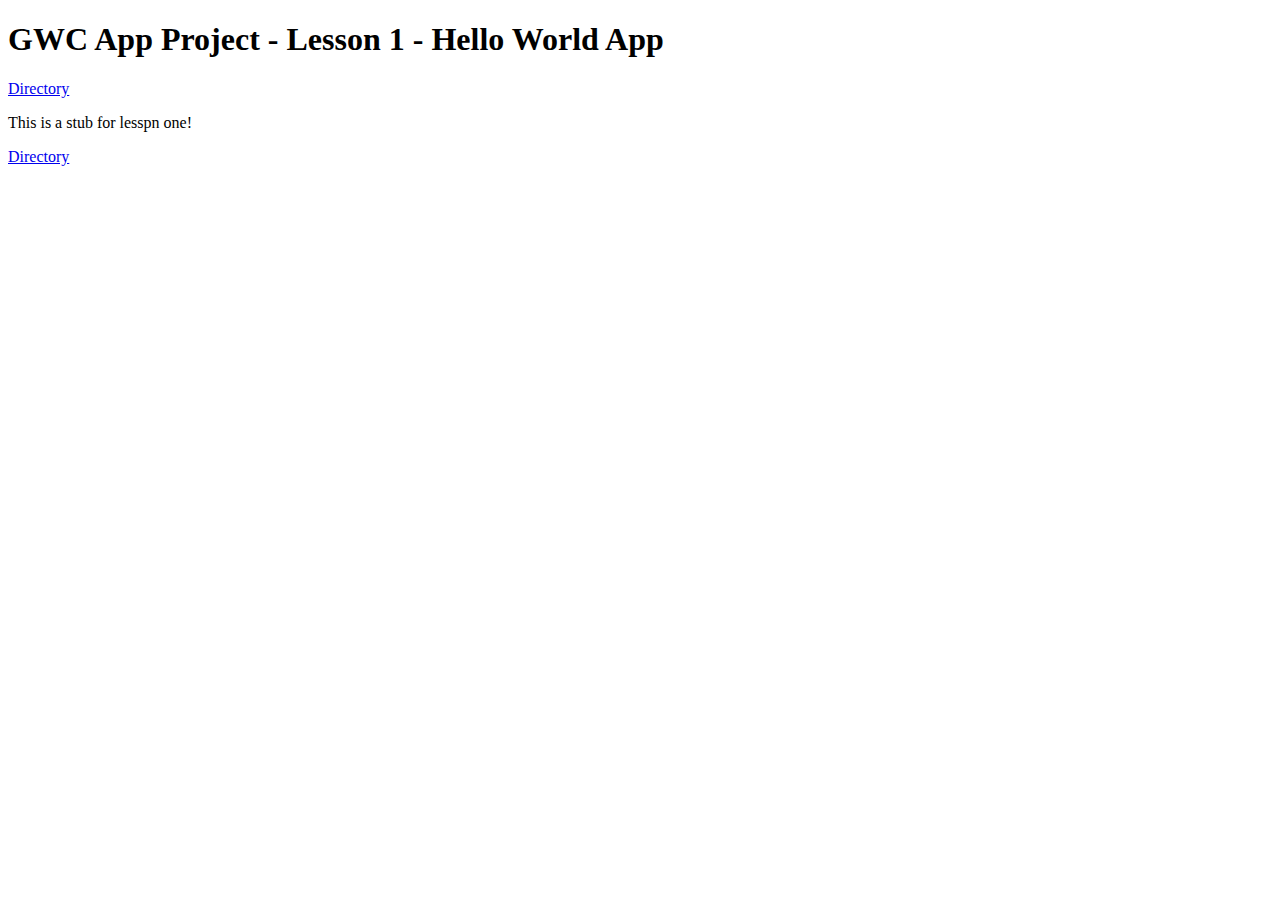
==== lesson-1.html @ e55687c2 "lestarch: initial work on lesson 1" ====
<!doctype html>
<html>
    <head>
        <title>GWC App Project - Lesson 1</title>
    </head>
    <body>
        <h1>GWC App Project - Lesson 1 - Hello World App</h1>
        <a href="index.html">Directory</a>
        <p>This is a stub for lesspn one!</p>
        <a href="index.html">Directory</a>
    </body>
</html>
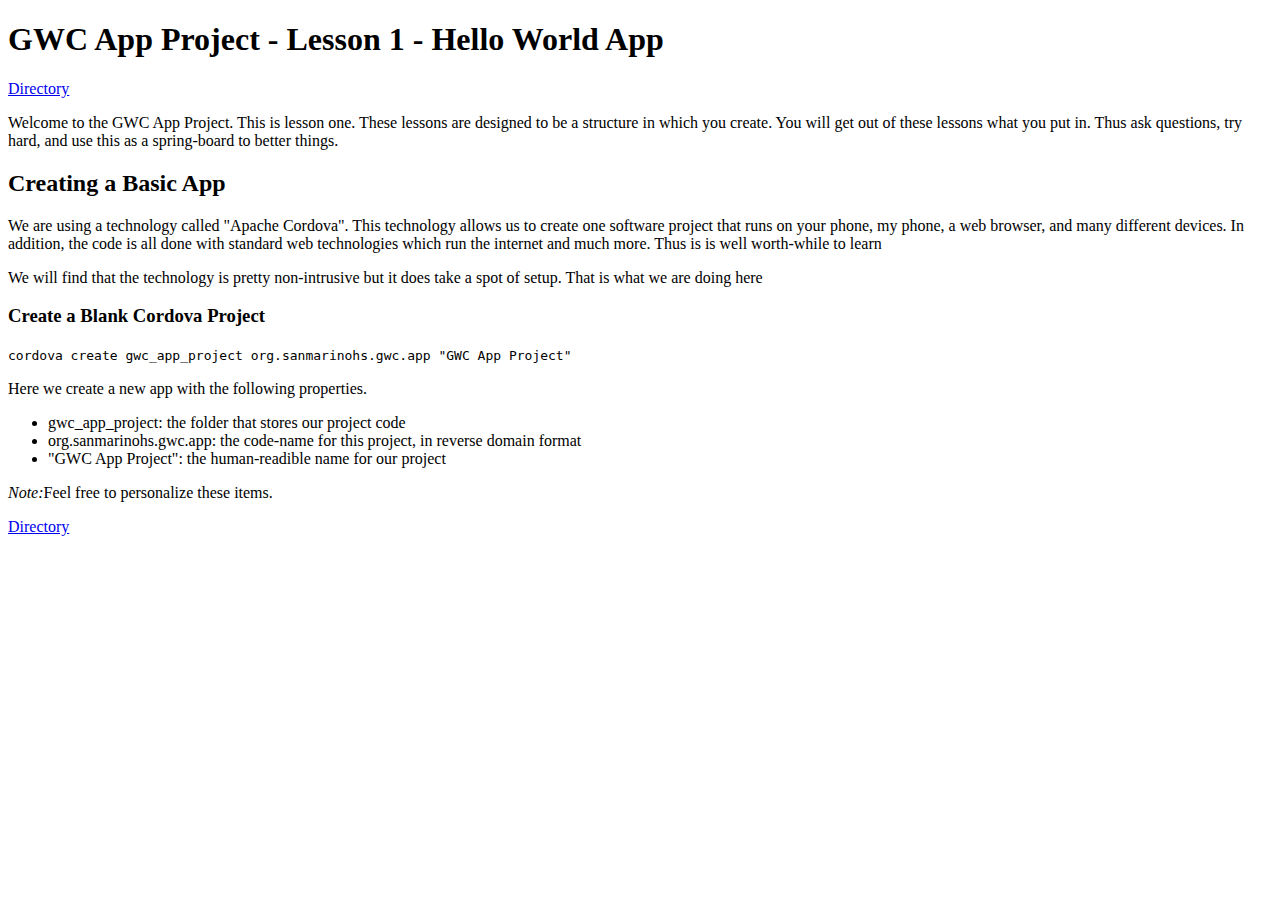
==== commit 64cd4af7: "mstarch: adding step one for lesson 1" ====
--- a/lesson-1.html
+++ b/lesson-1.html
@@ -6,7 +6,22 @@
     <body>
         <h1>GWC App Project - Lesson 1 - Hello World App</h1>
         <a href="index.html">Directory</a>
-        <p>This is a stub for lesspn one!</p>
+        <p>Welcome to the GWC App Project. This is lesson one. These lessons are designed to be a structure in which you create.  You will get out of these lessons what you put in. Thus ask questions, try hard, and use this as a spring-board to better things.</p>
+        <h2>Creating a Basic App</h2>
+        <p>We are using a technology called "Apache Cordova". This technology allows us to create one software project that runs on your phone, my phone, a web browser, and many different devices. In addition, the code is all done with standard web technologies which run the internet and much more. Thus is is well worth-while to learn</p>
+        <p>We will find that the technology is pretty non-intrusive but it does take a spot of setup. That is what we are doing here<p>
+        <h3>Create a Blank Cordova Project</h3>
+        <code>
+        cordova create gwc_app_project org.sanmarinohs.gwc.app "GWC App Project" 
+        </code>
+        <p>Here we create a new app with the following properties.
+        <ul>
+            <li>gwc_app_project: the folder that stores our project code</li>
+            <li>org.sanmarinohs.gwc.app: the code-name for this project, in reverse domain format</li>
+            <li>"GWC App Project": the human-readible name for our project</li> 
+        </ul>
+        <em>Note:</em>Feel free to personalize these items.
+        </p>
         <a href="index.html">Directory</a>
     </body>
 </html>
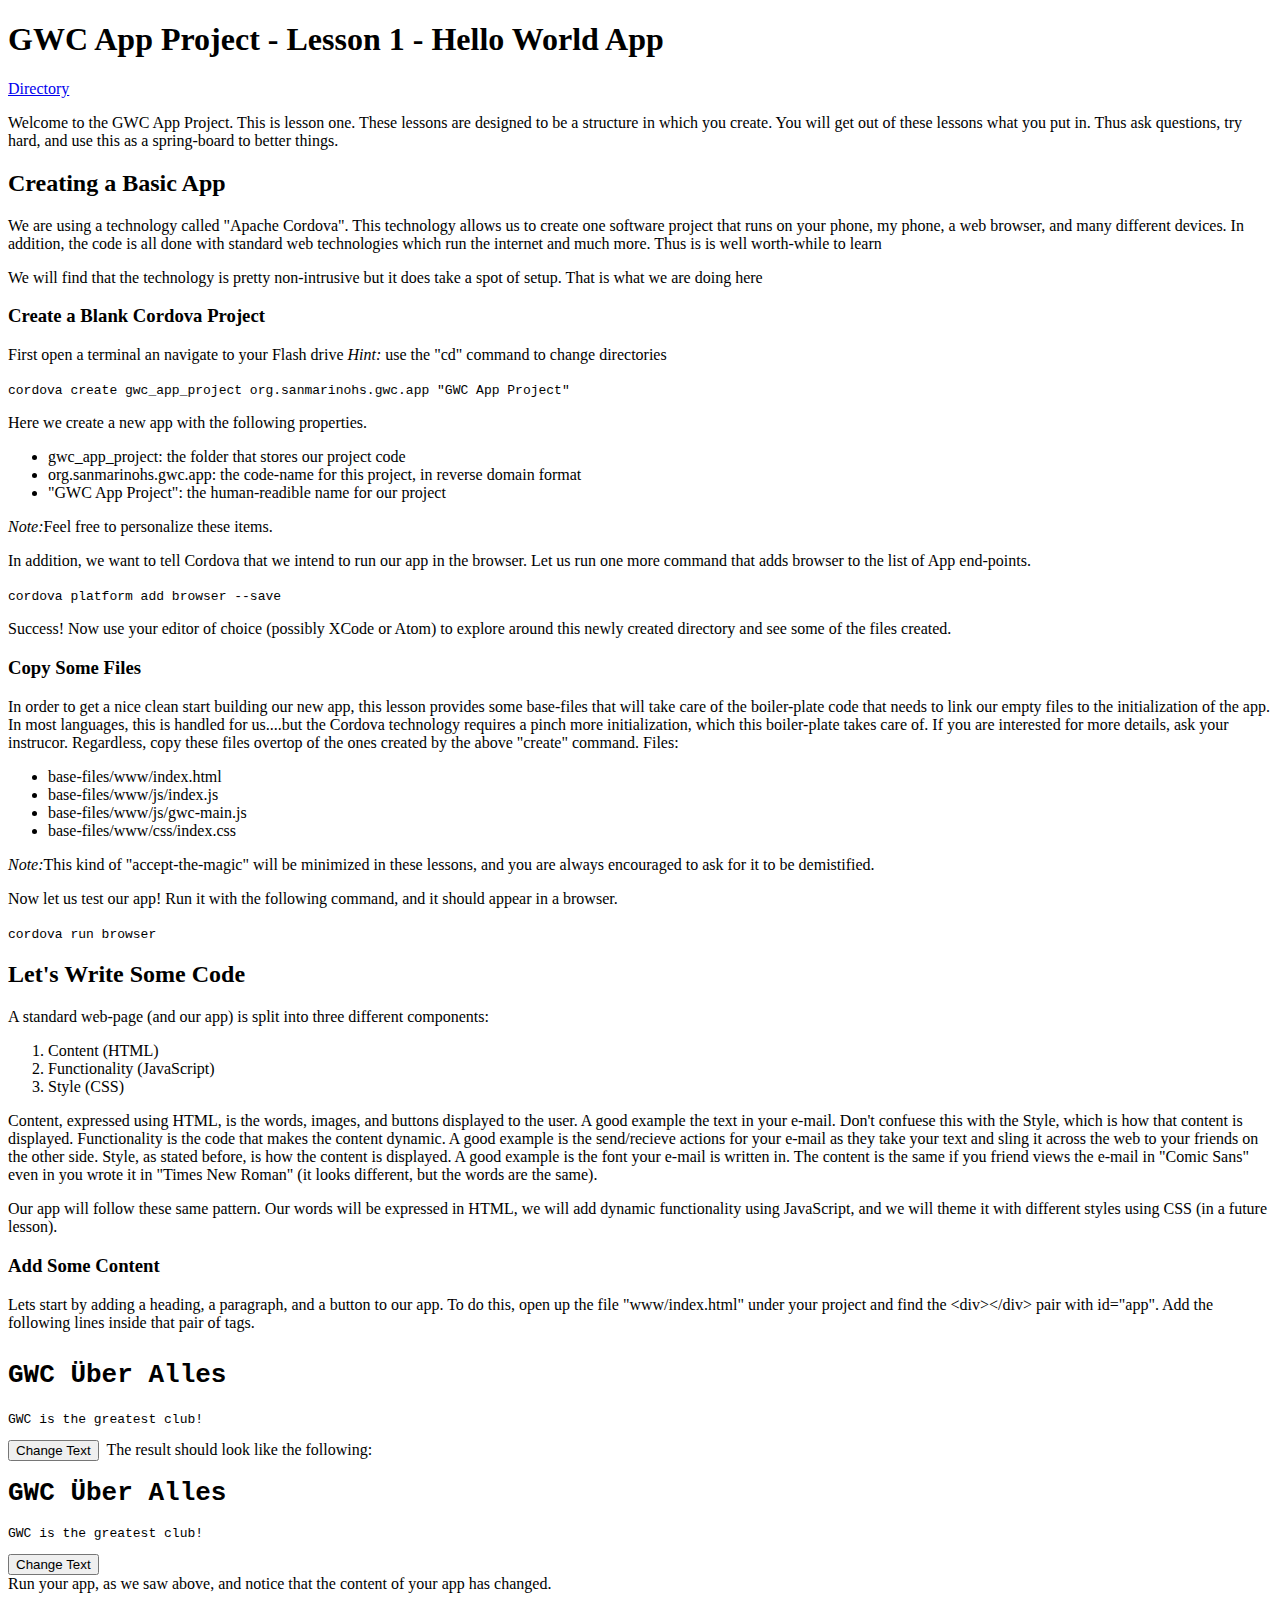
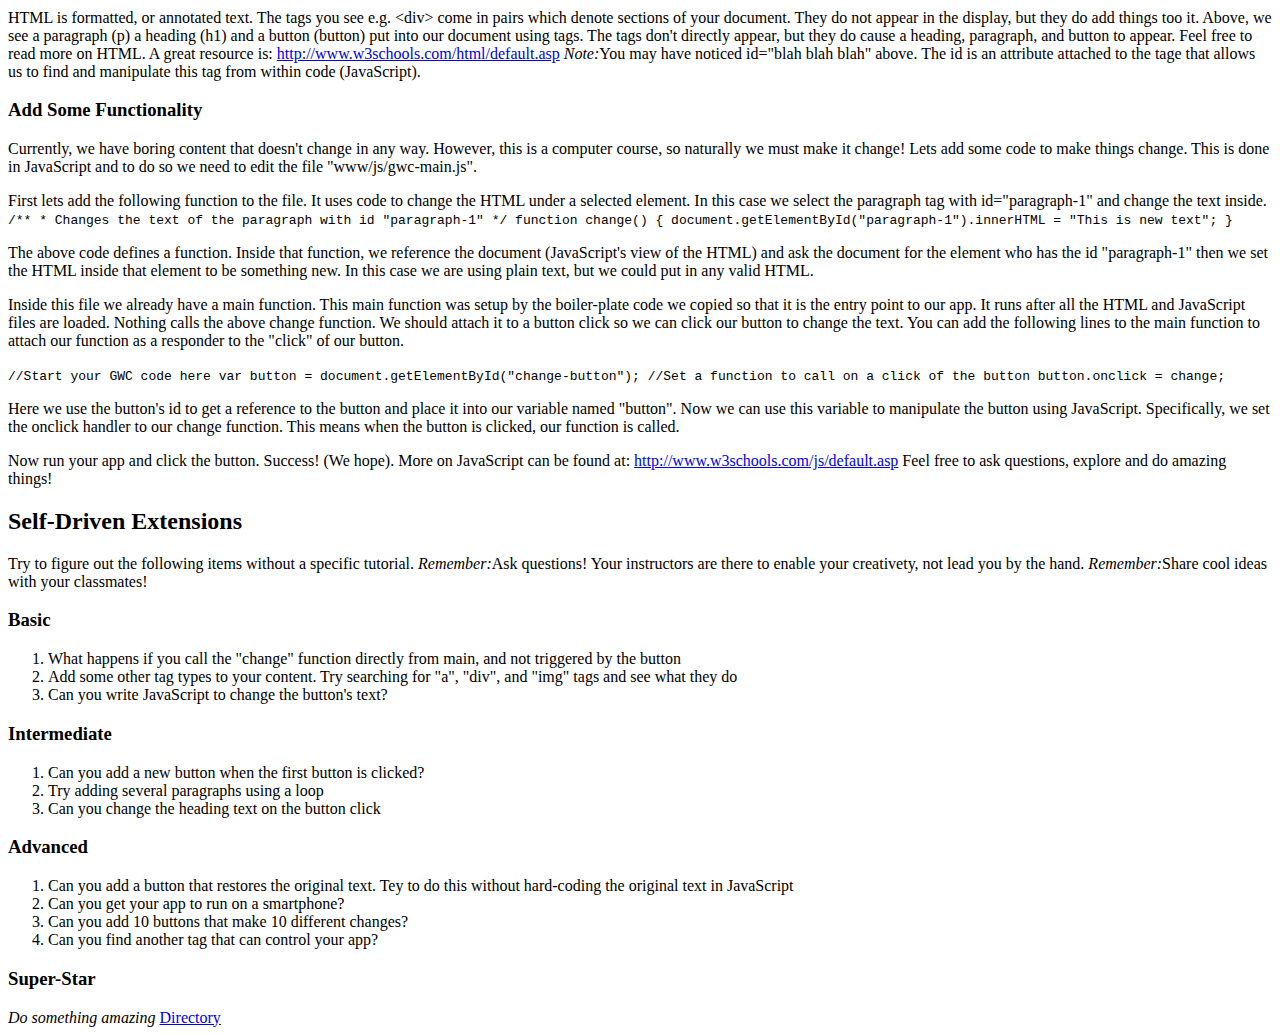
==== commit 5295640f: "lestarch: complete draft of lesson 1" ====
--- a/lesson-1.html
+++ b/lesson-1.html
@@ -11,6 +11,7 @@
         <p>We are using a technology called "Apache Cordova". This technology allows us to create one software project that runs on your phone, my phone, a web browser, and many different devices. In addition, the code is all done with standard web technologies which run the internet and much more. Thus is is well worth-while to learn</p>
         <p>We will find that the technology is pretty non-intrusive but it does take a spot of setup. That is what we are doing here<p>
         <h3>Create a Blank Cordova Project</h3>
+        <p>First open a terminal an navigate to your Flash drive <em>Hint:</em> use the "cd" command to change directories</p>
         <code>
         cordova create gwc_app_project org.sanmarinohs.gwc.app "GWC App Project" 
         </code>
@@ -22,6 +23,108 @@
         </ul>
         <em>Note:</em>Feel free to personalize these items.
         </p>
+        <p>In addition, we want to tell Cordova that we intend to run our app in the browser. Let us run one more command that adds browser to the list of App end-points.</p>
+        <code>
+        cordova platform add browser --save
+        </code>
+        <p>Success! Now use your editor of choice (possibly XCode or Atom) to explore around this newly created directory and see some of the files created.</p>
+        <h3>Copy Some Files</h3>
+        <p>In order to get a nice clean start building our new app, this lesson provides some base-files that will take care of the boiler-plate code that needs to link our empty files to the initialization of the app. In most languages, this is handled for us....but the Cordova technology requires a pinch more initialization, which this boiler-plate takes care of.  If you are interested for more details, ask your instrucor. Regardless, copy these files overtop of the ones created by the above "create" command.
+        Files:
+        <ul>
+            <li>base-files/www/index.html</li>
+            <li>base-files/www/js/index.js</li>
+            <li>base-files/www/js/gwc-main.js</li>
+            <li>base-files/www/css/index.css</li>
+        </ul>
+        <em>Note:</em>This kind of "accept-the-magic" will be minimized in these lessons, and you are always encouraged to ask for it to be demistified.
+        </p>
+        <p>Now let us test our app! Run it with the following command, and it should appear in a browser.</p> 
+        <code>
+        cordova run browser
+        </code>
+        <h2>Let's Write Some Code</h2>
+        <p>A standard web-page (and our app) is split into three different components:
+            <ol>
+                <li>Content (HTML)</li>
+                <li>Functionality (JavaScript)</li>
+                <li>Style (CSS)</li>
+            </ol>
+        Content, expressed using HTML, is the words, images, and buttons displayed to the user. A good example the text in your e-mail. Don't confuese this with the Style, which is how that content is displayed. Functionality is the code that makes the content dynamic. A good example is the send/recieve actions for your e-mail as they take your text and sling it across the web to your friends on the other side. Style, as stated before, is how the content is displayed. A good example is the font your e-mail is written in.  The content is the same if you friend views the e-mail in "Comic Sans" even in you wrote it in "Times New Roman" (it looks different, but the words are the same).
+        </p>
+        <p>Our app will follow these same pattern.  Our words will be expressed in HTML, we will add dynamic functionality using JavaScript, and we will theme it with different styles using CSS (in a future lesson).
+        </p>
+        <h3>Add Some Content</h3>
+        <p>Lets start by adding a heading, a paragraph, and a button to our app.  To do this, open up the file "www/index.html" under your project and find the &lt;div&gt;&lt;/div&gt; pair with id="app".  Add the following lines inside that pair of tags.
+        <code>
+            <h1>GWC Über Alles</h1>
+            <p id="paragraph-1">GWC is the greatest club!</p>
+            <button id="change-button">Change Text</button>
+        </code>
+        The result should look like the following:
+        <code>
+            <div class="app">
+                <h1>GWC Über Alles</h1>
+                <p id="paragraph-1">GWC is the greatest club!</p>
+                <button id="change-button">Change Text</button>
+            </div>
+        </code>
+        Run your app, as we saw above, and notice that the content of your app has changed.
+        </p>
+        <p>HTML is formatted, or annotated text. The tags you see e.g. &lt;div&gt; come in pairs which denote sections of your document. They do not appear in the display, but they do add things too it.  Above, we see a paragraph (p) a heading (h1) and a button (button) put into our document using tags. The tags don't directly appear, but they do cause a heading, paragraph, and button to appear. Feel free to read more on HTML. A great resource is: <a href="http://www.w3schools.com/html/default.asp">http://www.w3schools.com/html/default.asp</a>
+        <em>Note:</em>You may have noticed id="blah blah blah" above. The id is an attribute attached to the tage that allows us to find and manipulate this tag from within code (JavaScript).
+        </p>
+        <h3>Add Some Functionality</h3>
+        <p>Currently, we have boring content that doesn't change in any way. However, this is a computer course, so naturally we must make it change! Lets add some code to make things change. This is done in JavaScript and to do so we need to edit the file "www/js/gwc-main.js".</p>
+        First lets add the following function to the file.  It uses code to change the HTML under a selected element. In this case we select the paragraph tag with id="paragraph-1" and change the text inside.
+        <code>
+        /**
+         * Changes the text of the paragraph with id "paragraph-1"
+         */
+        function change()
+        {
+            document.getElementById("paragraph-1").innerHTML = "This is new text";
+        }        
+        </code>
+        <p>The above code defines a function. Inside that function, we reference the document (JavaScript's view of the HTML) and ask the document for the element who has the id "paragraph-1" then we set the HTML inside that element to be something new. In this case we are using plain text, but we could put in any valid HTML.
+        </p>
+        <p>Inside this file we already have a main function.  This main function was setup by the boiler-plate code we copied so that it is the entry point to our app. It runs after all the HTML and JavaScript files are loaded. Nothing calls the above change function. We should attach it to a button click so we can click our button to change the text.
+        You can add the following lines to the main function to attach our function as a responder to the "click" of our button.
+        </p>
+        <code>
+            //Start your GWC code here
+            var button = document.getElementById("change-button");
+            //Set a function to call on a click of the button
+            button.onclick = change;
+        </code>
+        <p>Here we use the button's id to get a reference to the button and place it into our variable named "button".  Now we can use this variable to manipulate the button using JavaScript.  Specifically, we set the onclick handler to our change function.  This means when the button is clicked, our function is called.
+        </p>
+        <p>Now run your app and click the button. Success! (We hope).  More on JavaScript can be found at: <a href="http://www.w3schools.com/js/default.asp">http://www.w3schools.com/js/default.asp</a> Feel free to ask questions, explore and do amazing things!</p>
+        <h2>Self-Driven Extensions</h2>
+        Try to figure out the following items without a specific tutorial.
+        <em>Remember:</em>Ask questions! Your instructors are there to enable your creativety, not lead you by the hand.
+        <em>Remember:</em>Share cool ideas with your classmates!
+        <h3>Basic</h3>
+        <ol>
+            <li>What happens if you call the "change" function directly from main, and not triggered by the button</li>
+            <li>Add some other tag types to your content. Try searching for "a", "div", and "img" tags and see what they do</li>
+            <li>Can you write JavaScript to change the button's text?</li>
+        </ol>
+        <h3>Intermediate</h3>
+        <ol>
+            <li>Can you add a new button when the first button is clicked?</li>
+            <li>Try adding several paragraphs using a loop</li>
+            <li>Can you change the heading text on the button click</li>
+        </ol>
+        <h3>Advanced</h3>
+        <ol>
+            <li>Can you add a button that restores the original text. Tey to do this without hard-coding the original text in JavaScript</li>
+            <li>Can you get your app to run on a smartphone?</li>
+            <li>Can you add 10 buttons that make 10 different changes?</li>
+            <li>Can you find another tag that can control your app?</li>
+        </ol>
+        <h3>Super-Star</h3>
+        <em>Do something amazing</em>
         <a href="index.html">Directory</a>
     </body>
 </html>
